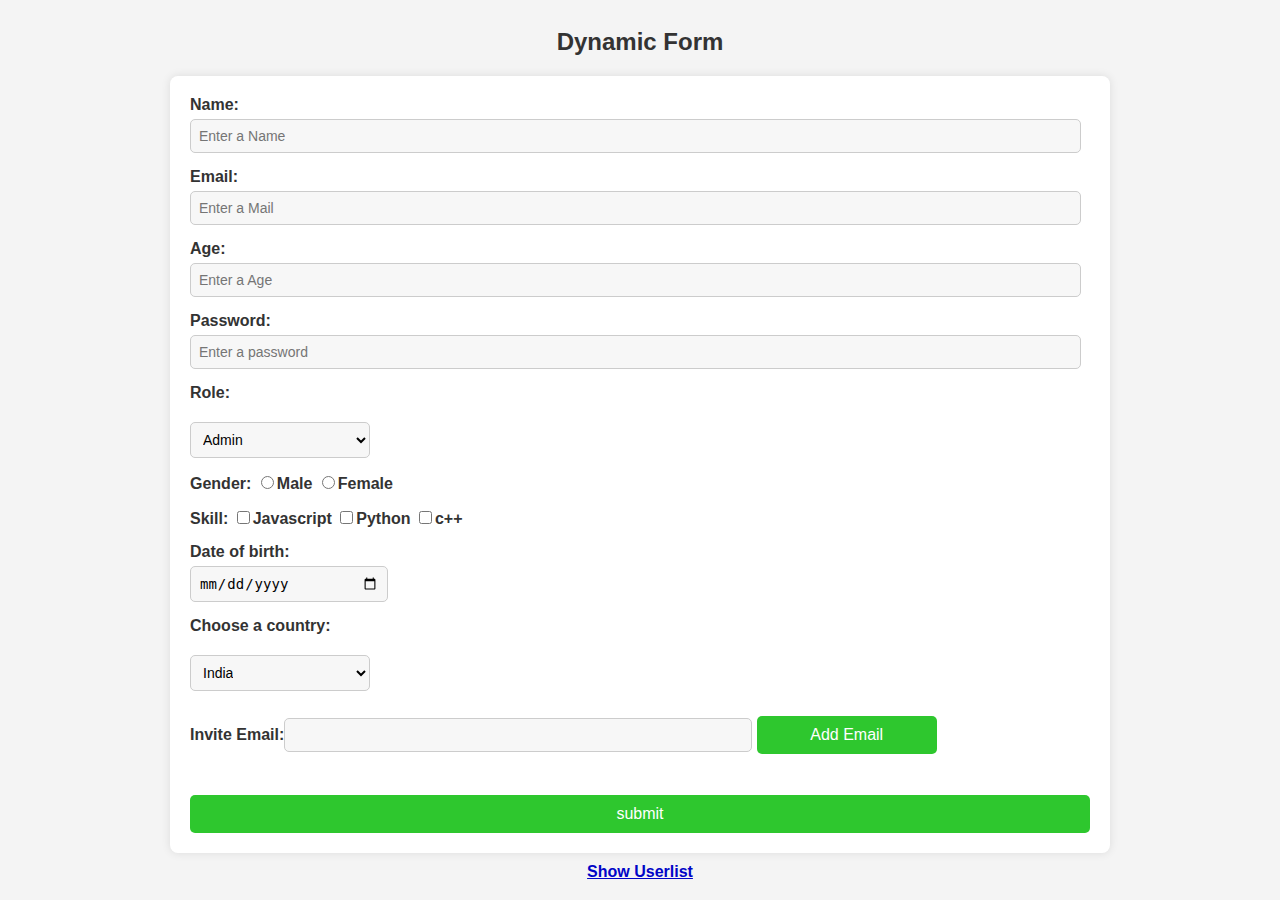
==== index.html @ f7742eb5 "add file" ====
<!DOCTYPE html>
<html lang="en">
<head>
    <meta charset="UTF-8">
    <meta name="viewport" content="width=device-width, initial-scale=1.0">
    <link rel="stylesheet" href="https://cdnjs.cloudflare.com/ajax/libs/font-awesome/6.7.2/css/all.min.css" integrity="sha512-Evv84Mr4kqVGRNSgIGL/F/aIDqQb7xQ2vcrdIwxfjThSH8CSR7PBEakCr51Ck+w+/U6swU2Im1vVX0SVk9ABhg==" crossorigin="anonymous" referrerpolicy="no-referrer" />
    <link rel="stylesheet" href="style.css">
    <title>Document</title>
</head>
<body>
    <div class="main-content">
        <h2>Dynamic Form</h2>
    <form class="userform">
        <label for="name">Name:<input type="text" id="name" placeholder="Enter a Name" required></label>
        <label for="mail">Email:<input type="mail" id="mail" placeholder="Enter a Mail" required></label>
        <label for="Age">Age:<input type="number" id="age" placeholder="Enter a Age" required></label>
        <label for="Password">Password:<input type="password" id="password" placeholder="Enter a password" required></label>
        <label for="Role">Role:</label>
            <select id="role" name="role" >
                <option value="Admin">Admin</option>
                <option value="User">User</option>
                <option value="Guest">Guest</option>
            </select>
        <label for="Gender" id="gender">Gender:
            <input type="radio" name="Gender" value="male">Male
            <input type="radio" name="Gender" value="Female">Female 
        </label>
        <label for="Skill" id="skill">Skill:
            <input type="checkbox" name="Skill">Javascript
            <input type="checkbox" name="Skill">Python
            <input type="checkbox" name="Skill">c++
        </label>
        <label for="dob">Date of birth:<input type="date" id="dob" required> </label>
        <label for="country">Choose a country:</label>
            <select id="country" name="country" >
                <option value="india">India</option>
                <option value="us">US</option>
                <option value="uk">UK</option>
                <option value="china">China</option>
            </select>
            <label for="invitemail">Invite Email:<input type="email" id="invitemail"> <button type="button" id="addmail"> Add Email</button><ul id="emailList"></ul></label>
            <button id="submit">submit</button>
    </form>
    <a href="userlist.html">Show Userlist</a>
    </div>
    
    <script src="script.js"></script>
    
</body> 
</html>
---- style.css ----
body {
    font-family: Arial, sans-serif;
    background-color: #f4f4f4;   
    display: flex;
    justify-content: space-evenly;
}
h2 {
    color: #333;
    text-align: center;
}
.userform {
    background: #fff;
    padding: 20px;
    border-radius: 8px;
    box-shadow: 0 0 10px rgba(0, 0, 0, 0.1);
    width: 100vh;
    display: flex;
    flex-direction: column;
    gap: 15px;
}
.userform label {
    font-weight: bold;
    color: #333;
}
#name,#mail,#age,#password{
    width: 97%;
    padding: 8px;
    margin-top: 5px;
    border: 1px solid #ccc;
    border-radius: 5px;
    font-size: 14px;
    display: flex;
    flex-direction: column;
    background-color: #3333330a;
}
input[type="number"]::-webkit-inner-spin-button{
    -webkit-appearance: none;
}
#invitemail{
    width: 50%;
    padding: 8px;
    margin-top: 5px;
    border: 1px solid #ccc;
    border-radius: 5px;
    font-size: 14px;
    background-color: #3333330a;
}
#role,#dob,#country{
    width: 20%;
    padding: 8px;
    margin-top: 5px;
    border: 1px solid #ccc;
    border-radius: 5px;
    font-size: 14px;
    display: flex;
    flex-direction: column;
    background-color: #3333330a;
}
#gender,#skill {
    margin-right: 5px;
}
.userform select {
    padding: 10px;
    font-size: 14px;
}
#addmail{
    background-color: #2ec72e;
    color: white;
    width: 20%;
    padding: 10px;
    border: none;
    border-radius: 5px;
    cursor: pointer;
    font-size: 16px;
    transition: background 0.3s;
    margin-top: 10px;
    align-self: center;
}
#addmail:hover {
    background-color: #037e2c;
}
#submit {
    background-color: #2ec72e;
    color: white;
    width: 100%;
    padding: 10px;
    border: none;
    border-radius: 5px;
    cursor: pointer;
    font-size: 16px;
    transition: background 0.3s;
    margin-top: 10px;
    align-self: center;
}
#submit:hover {
    background-color: #037e2c;
}
#emailList li{
    display: flex;
    justify-content: space-evenly;   
}
ul{
    padding: 0px;
}
li {
    background: #ddd;
    width: 100%;
    padding: 10px 0px 10px 0px;
    border-radius: 5px;
    margin-bottom: 10px;
    list-style: none;
}
a{
    color: #0105c7;
    display: block;
    text-align: center;
    padding: 10px;
    font-size: 16px;
    font-weight: bold;
}
a:hover{
    color: red;
}
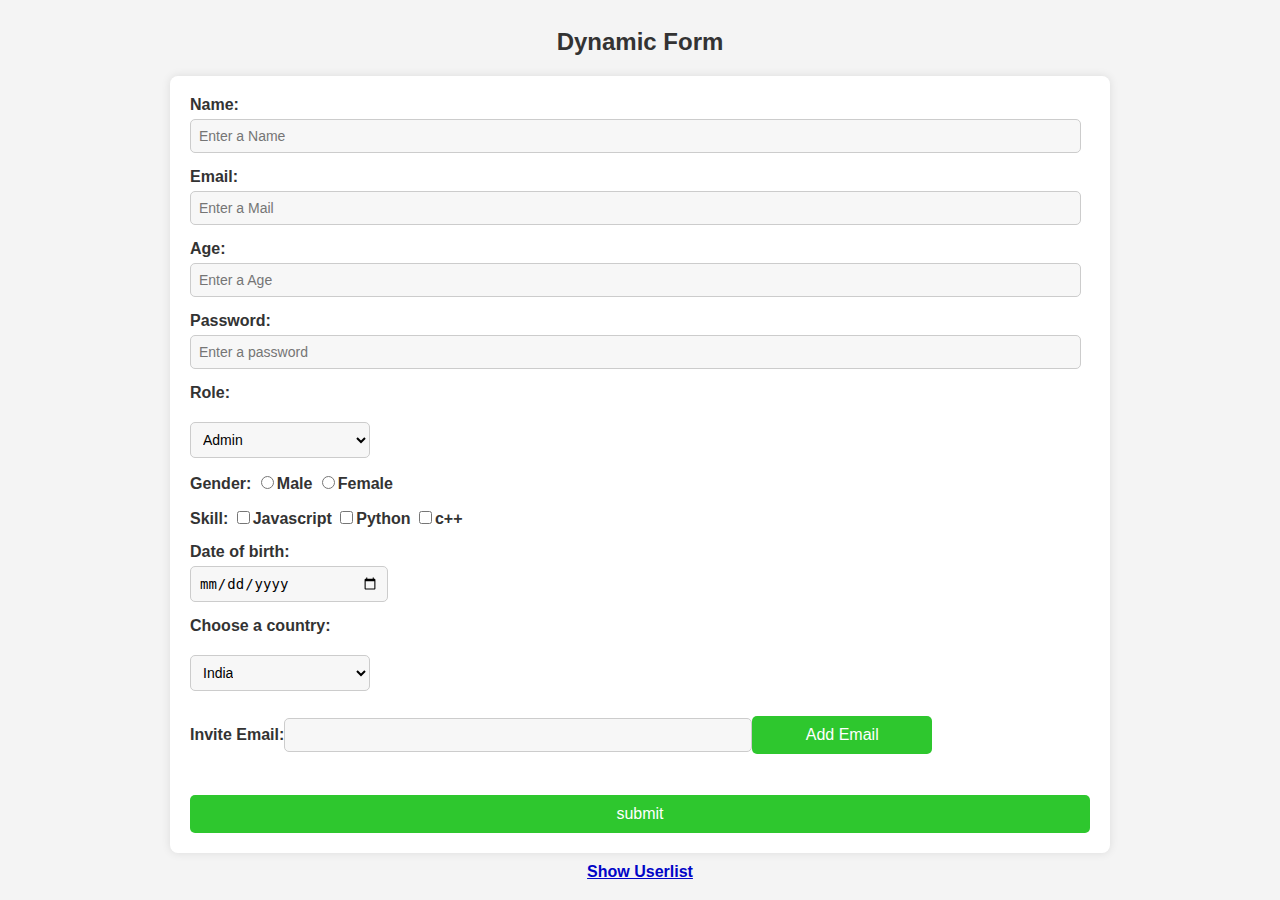
==== commit 66a9f8da: "editfile" ====
--- a/index.html
+++ b/index.html
@@ -11,12 +11,12 @@
     <div class="main-content">
         <h2>Dynamic Form</h2>
     <form class="userform">
-        <label for="name">Name:<input type="text" id="name" placeholder="Enter a Name" required></label>
-        <label for="mail">Email:<input type="mail" id="mail" placeholder="Enter a Mail" required></label>
-        <label for="Age">Age:<input type="number" id="age" placeholder="Enter a Age" required></label>
-        <label for="Password">Password:<input type="password" id="password" placeholder="Enter a password" required></label>
+        <label for="name">Name:<input type="text" id="name" class="inputs" placeholder="Enter a Name" required></label>
+        <label for="mail">Email:<input type="mail" id="mail" class="inputs" placeholder="Enter a Mail" required></label>
+        <label for="Age">Age:<input type="number" id="age" class="inputs" placeholder="Enter a Age" required></label>
+        <label for="Password">Password:<input type="password" class="inputs" id="password" placeholder="Enter a password" required></label>
         <label for="Role">Role:</label>
-            <select id="role" name="role" >
+            <select id="role" name="role" class="inputs">
                 <option value="Admin">Admin</option>
                 <option value="User">User</option>
                 <option value="Guest">Guest</option>
@@ -30,7 +30,7 @@
             <input type="checkbox" name="Skill">Python
             <input type="checkbox" name="Skill">c++
         </label>
-        <label for="dob">Date of birth:<input type="date" id="dob" required> </label>
+        <label for="dob">Date of birth:<input type="date" class="inputs" id="dob" required> </label>
         <label for="country">Choose a country:</label>
             <select id="country" name="country" >
                 <option value="india">India</option>
@@ -38,8 +38,8 @@
                 <option value="uk">UK</option>
                 <option value="china">China</option>
             </select>
-            <label for="invitemail">Invite Email:<input type="email" id="invitemail"> <button type="button" id="addmail"> Add Email</button><ul id="emailList"></ul></label>
-            <button id="submit">submit</button>
+            <label for="invitemail">Invite Email:<input type="email" class="inputs" id="invitemail"><button type="button" id="addmail"> Add Email</button><ul id="emailList"></ul></label>
+            <button id="submit" class="inputs">submit</button>
     </form>
     <a href="userlist.html">Show Userlist</a>
     </div>
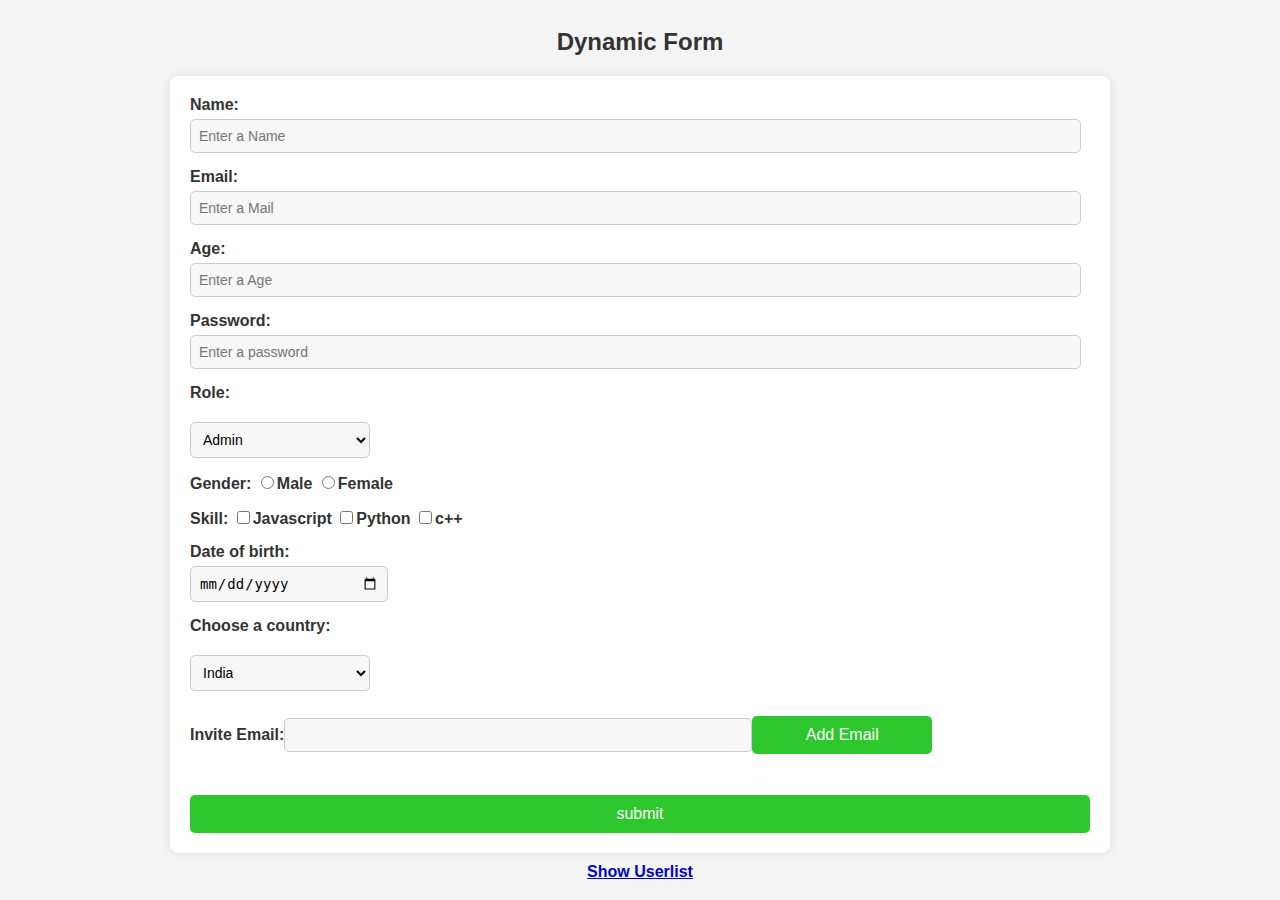
==== commit a646897b: "edit" ====
--- a/index.html
+++ b/index.html
@@ -1,50 +1,62 @@
 <!DOCTYPE html>
 <html lang="en">
+
 <head>
     <meta charset="UTF-8">
     <meta name="viewport" content="width=device-width, initial-scale=1.0">
-    <link rel="stylesheet" href="https://cdnjs.cloudflare.com/ajax/libs/font-awesome/6.7.2/css/all.min.css" integrity="sha512-Evv84Mr4kqVGRNSgIGL/F/aIDqQb7xQ2vcrdIwxfjThSH8CSR7PBEakCr51Ck+w+/U6swU2Im1vVX0SVk9ABhg==" crossorigin="anonymous" referrerpolicy="no-referrer" />
+    <link rel="stylesheet" href="https://cdnjs.cloudflare.com/ajax/libs/font-awesome/6.7.2/css/all.min.css"
+        integrity="sha512-Evv84Mr4kqVGRNSgIGL/F/aIDqQb7xQ2vcrdIwxfjThSH8CSR7PBEakCr51Ck+w+/U6swU2Im1vVX0SVk9ABhg=="
+        crossorigin="anonymous" referrerpolicy="no-referrer" />
     <link rel="stylesheet" href="style.css">
     <title>Document</title>
 </head>
+
 <body>
     <div class="main-content">
         <h2>Dynamic Form</h2>
-    <form class="userform">
-        <label for="name">Name:<input type="text" id="name" class="inputs" placeholder="Enter a Name" required></label>
-        <label for="mail">Email:<input type="mail" id="mail" class="inputs" placeholder="Enter a Mail" required></label>
-        <label for="Age">Age:<input type="number" id="age" class="inputs" placeholder="Enter a Age" required></label>
-        <label for="Password">Password:<input type="password" class="inputs" id="password" placeholder="Enter a password" required></label>
-        <label for="Role">Role:</label>
+        <form class="userform">
+            <label for="name">Name:<input type="text" id="name" class="inputs" placeholder="Enter a Name"
+                    required><div id="name-error" class="alert"></div></label>
+            <label for="mail">Email:<input type="mail" id="mail" class="inputs" placeholder="Enter a Mail"
+                    required></label>
+            <label for="age">Age:<input type="number" id="age" class="inputs" placeholder="Enter a Age"
+                    required><div id="age-error" class="alert"></div></label>
+            <label for="password">Password:<input type="password" class="inputs" id="password"
+                    placeholder="Enter a password" required><div id="password-error" class="alert"></div></label>
+            <label for="role">Role:</label>
             <select id="role" name="role" class="inputs">
                 <option value="Admin">Admin</option>
                 <option value="User">User</option>
                 <option value="Guest">Guest</option>
             </select>
-        <label for="Gender" id="gender">Gender:
-            <input type="radio" name="Gender" value="male">Male
-            <input type="radio" name="Gender" value="Female">Female 
-        </label>
-        <label for="Skill" id="skill">Skill:
-            <input type="checkbox" name="Skill">Javascript
-            <input type="checkbox" name="Skill">Python
-            <input type="checkbox" name="Skill">c++
-        </label>
-        <label for="dob">Date of birth:<input type="date" class="inputs" id="dob" required> </label>
-        <label for="country">Choose a country:</label>
-            <select id="country" name="country" >
+            <label for="gender" id="gender">Gender:
+                <label for="male"><input type="radio" name="Gender" id="male" value="male">Male</label>
+                <label for="female"><input type="radio" name="Gender" id="female" value="Female">Female</label>
+            </label>
+            <label for="Skill" id="skill">Skill:
+                <label for="js"><input type="checkbox" id="js" name="Skill">Javascript</label>
+                <label for="python"><input type="checkbox" id="python" name="Skill">Python</label>
+                <label for="c++"><input type="checkbox" id="c++" name="Skill">c++</label>
+            </label>
+            <label for="dob">Date of birth:<input type="date" class="inputs" id="dob" required><div id="dob-error" class="alert"></div> </label>
+            <label for="country">Choose a country:</label>
+            <select id="country" name="country">
                 <option value="india">India</option>
                 <option value="us">US</option>
                 <option value="uk">UK</option>
                 <option value="china">China</option>
             </select>
-            <label for="invitemail">Invite Email:<input type="email" class="inputs" id="invitemail"><button type="button" id="addmail"> Add Email</button><ul id="emailList"></ul></label>
+            <label for="invitemail">Invite Email:<input type="email" class="inputs" id="invitemail"><button
+                    type="button" id="addmail"> Add Email</button>
+                <ul id="emailList"></ul>
+            </label>
             <button id="submit" class="inputs">submit</button>
-    </form>
-    <a href="userlist.html">Show Userlist</a>
+        </form>
+        <a href="userlist.html">Show Userlist</a>
     </div>
-    
+
     <script src="script.js"></script>
-    
-</body> 
+
+</body>
+
 </html>--- a/style.css
+++ b/style.css
@@ -120,4 +120,9 @@
 }
 a:hover{
     color: red;
+}
+.alert {
+    color: red;
+    font-size: 12px;
+    margin-top: 0px;
 }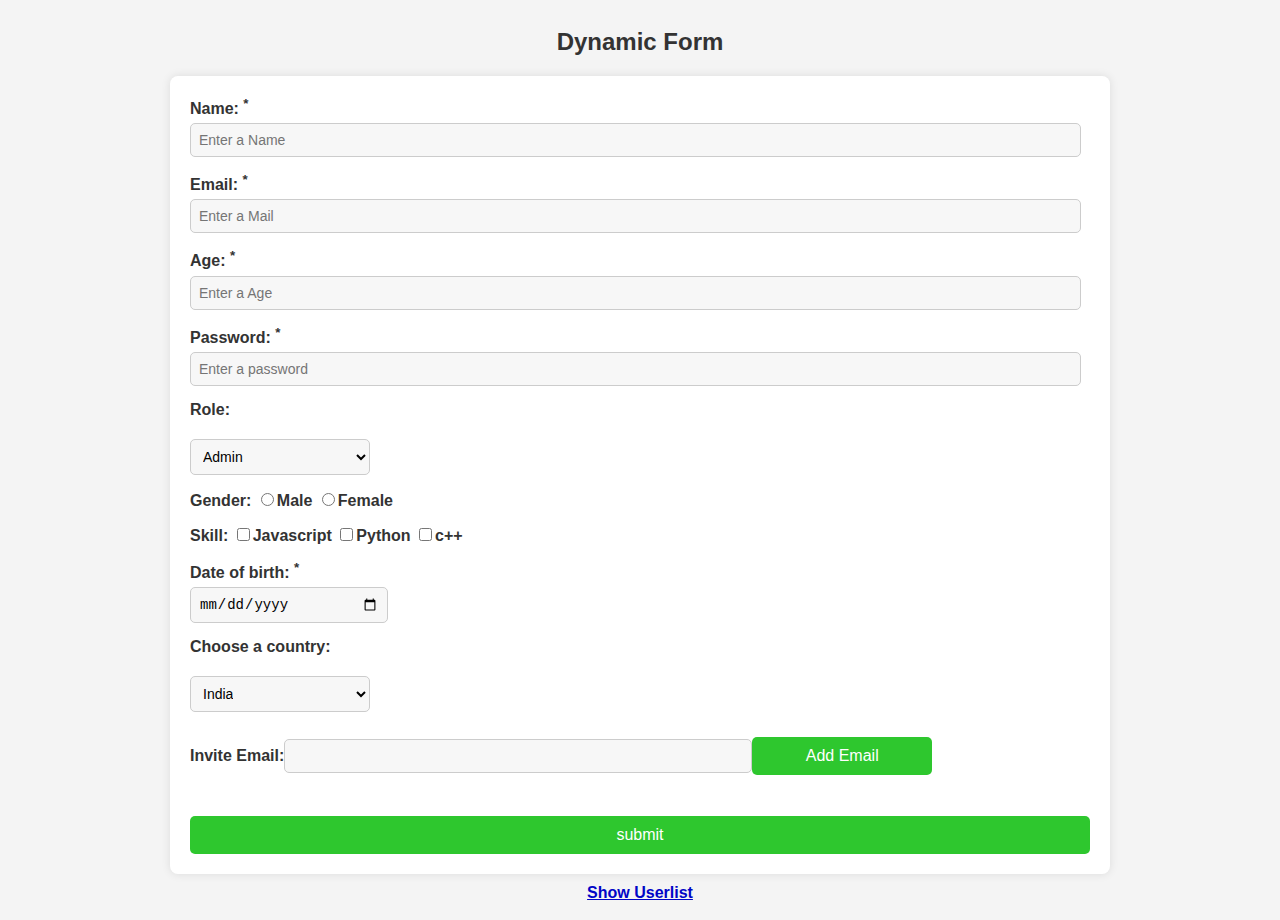
==== commit 5bf8cfa6: "edit" ====
--- a/index.html
+++ b/index.html
@@ -15,13 +15,13 @@
     <div class="main-content">
         <h2>Dynamic Form</h2>
         <form class="userform">
-            <label for="name">Name:<input type="text" id="name" class="inputs" placeholder="Enter a Name"
+            <label for="name">Name: <sup>*</sup><input type="text" id="name" class="inputs " placeholder="Enter a Name"
                     required><div id="name-error" class="alert"></div></label>
-            <label for="mail">Email:<input type="mail" id="mail" class="inputs" placeholder="Enter a Mail"
-                    required></label>
-            <label for="age">Age:<input type="number" id="age" class="inputs" placeholder="Enter a Age"
+            <label for="mail">Email: <sup>*</sup><input type="mail" id="mail" class="inputs" placeholder="Enter a Mail"
+                    required><div id="mail-error" class="alert"></div></label>
+            <label for="age">Age: <sup>*</sup><input type="number" id="age" class="inputs " placeholder="Enter a Age"
                     required><div id="age-error" class="alert"></div></label>
-            <label for="password">Password:<input type="password" class="inputs" id="password"
+            <label for="password">Password: <sup>*</sup><input type="password" class="inputs" id="password"
                     placeholder="Enter a password" required><div id="password-error" class="alert"></div></label>
             <label for="role">Role:</label>
             <select id="role" name="role" class="inputs">
@@ -38,7 +38,7 @@
                 <label for="python"><input type="checkbox" id="python" name="Skill">Python</label>
                 <label for="c++"><input type="checkbox" id="c++" name="Skill">c++</label>
             </label>
-            <label for="dob">Date of birth:<input type="date" class="inputs" id="dob" required><div id="dob-error" class="alert"></div> </label>
+            <label for="dob">Date of birth: <sup>*</sup><input type="date" class="inputs" id="dob" required><div id="dob-error" class="alert"></div> </label>
             <label for="country">Choose a country:</label>
             <select id="country" name="country">
                 <option value="india">India</option>
--- a/style.css
+++ b/style.css
@@ -35,6 +35,7 @@
 }
 input[type="number"]::-webkit-inner-spin-button{
     -webkit-appearance: none;
+    
 }
 #invitemail{
     width: 50%;
@@ -125,4 +126,4 @@
     color: red;
     font-size: 12px;
     margin-top: 0px;
-}+}
